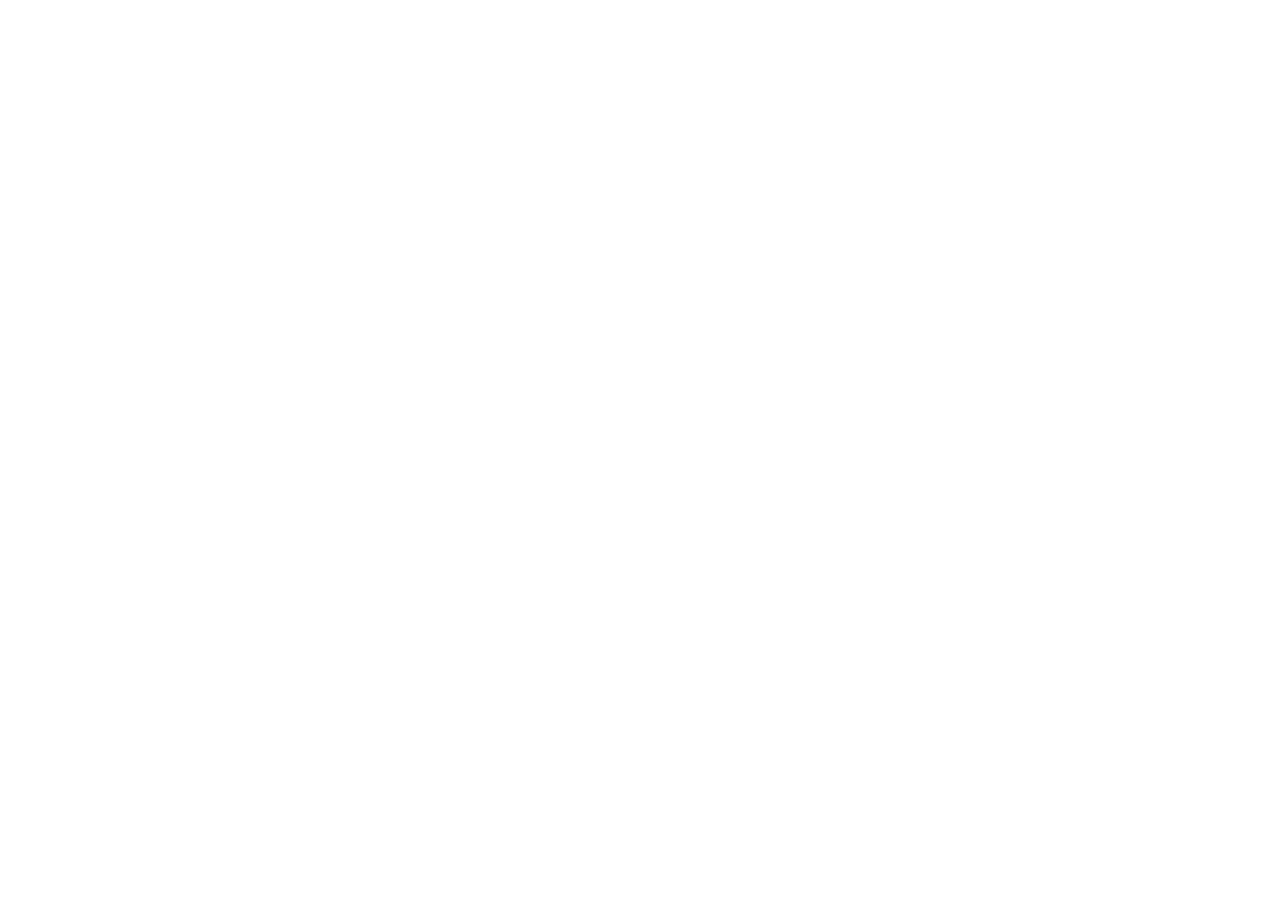
==== julindex.html @ 9b50b498 "a little late but some of it init." ====
<!DOCTYPE html>
<html lang="en">
<head>
    <meta charset="UTF-8">
    <meta name="viewport" content="width=device-width, initial-scale=1.0">
    <meta http-equiv="X-UA-Compatible" content="ie=edge">
    <script src="julkalender.script"></script>
    <title>Document</title>
</head>
<body onload="inSite()">
    
</body>
</html>
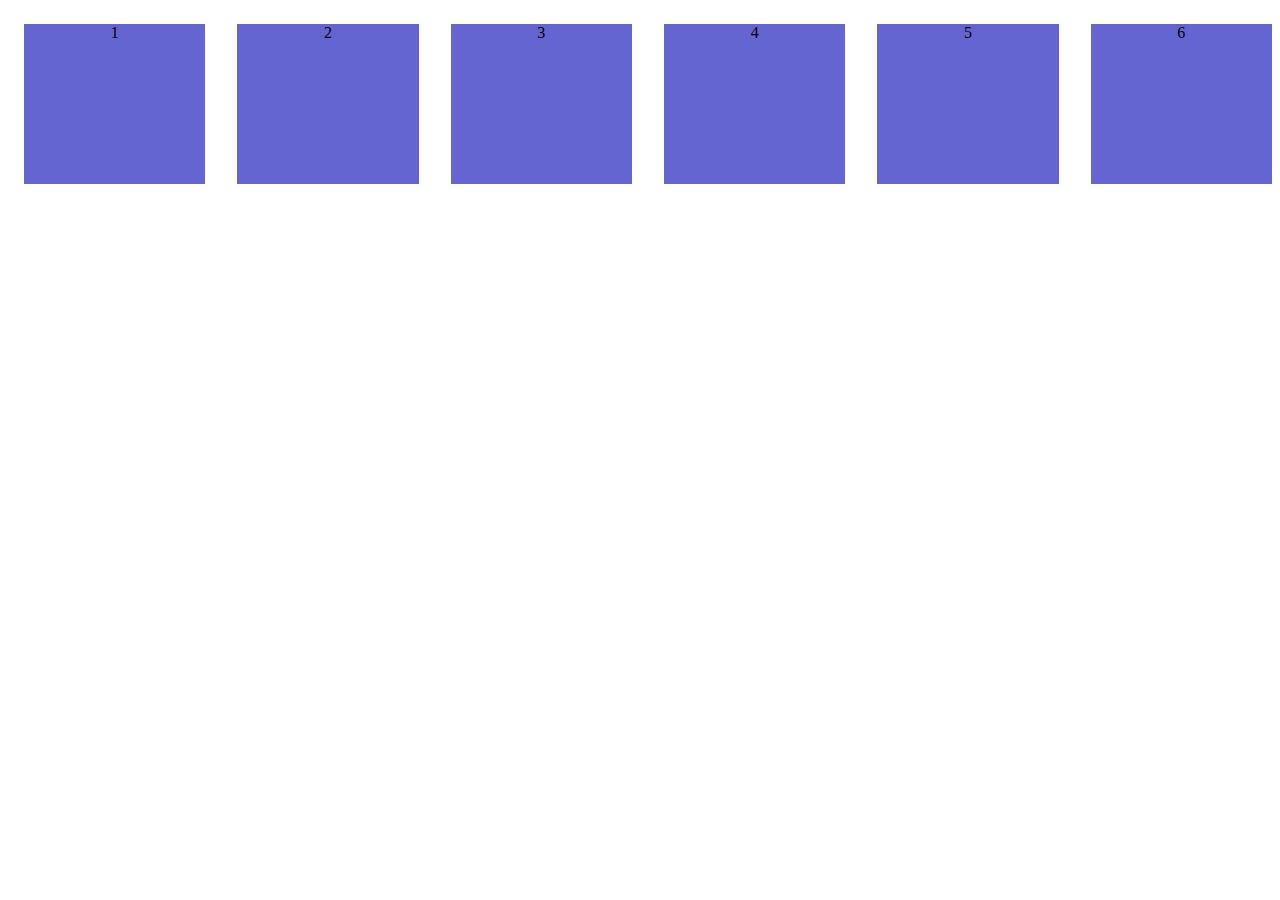
==== commit b6e73acc: "mm.." ====
--- a/julindex.html
+++ b/julindex.html
@@ -4,10 +4,19 @@
     <meta charset="UTF-8">
     <meta name="viewport" content="width=device-width, initial-scale=1.0">
     <meta http-equiv="X-UA-Compatible" content="ie=edge">
-    <script src="julkalender.script"></script>
+    <link rel="stylesheet" href="https://stackpath.bootstrapcdn.com/bootstrap/4.1.3/css/bootstrap.min.css" integrity="sha384-MCw98/SFnGE8fJT3GXwEOngsV7Zt27NXFoaoApmYm81iuXoPkFOJwJ8ERdknLPMO" crossorigin="anonymous">
+    <link rel="stylesheet" href="style.css">
     <title>Document</title>
 </head>
-<body onload="inSite()">
+<body>
+    <div class="container">
+        <div class="kalender">1</div>
+        <div class="kalender">2</div>
+        <div class="kalender">3</div>
+        <div class="kalender">4</div>
+        <div class="kalender">5</div>
+        <div class="kalender">6</div>
+    </div>
     
 </body>
 </html>--- a/style.css
+++ b/style.css
@@ -0,0 +1,17 @@
+body {
+    width: 100%;
+}
+
+.container {
+    width: 100%;
+    display: flex;
+    flex-direction: row;
+}
+.kalender {
+    background-color: rgb(101, 101, 209);
+    width: 15em;
+    height: 10em;
+    margin: 1em;
+    flex-wrap: wrap;
+    text-align: center;
+}